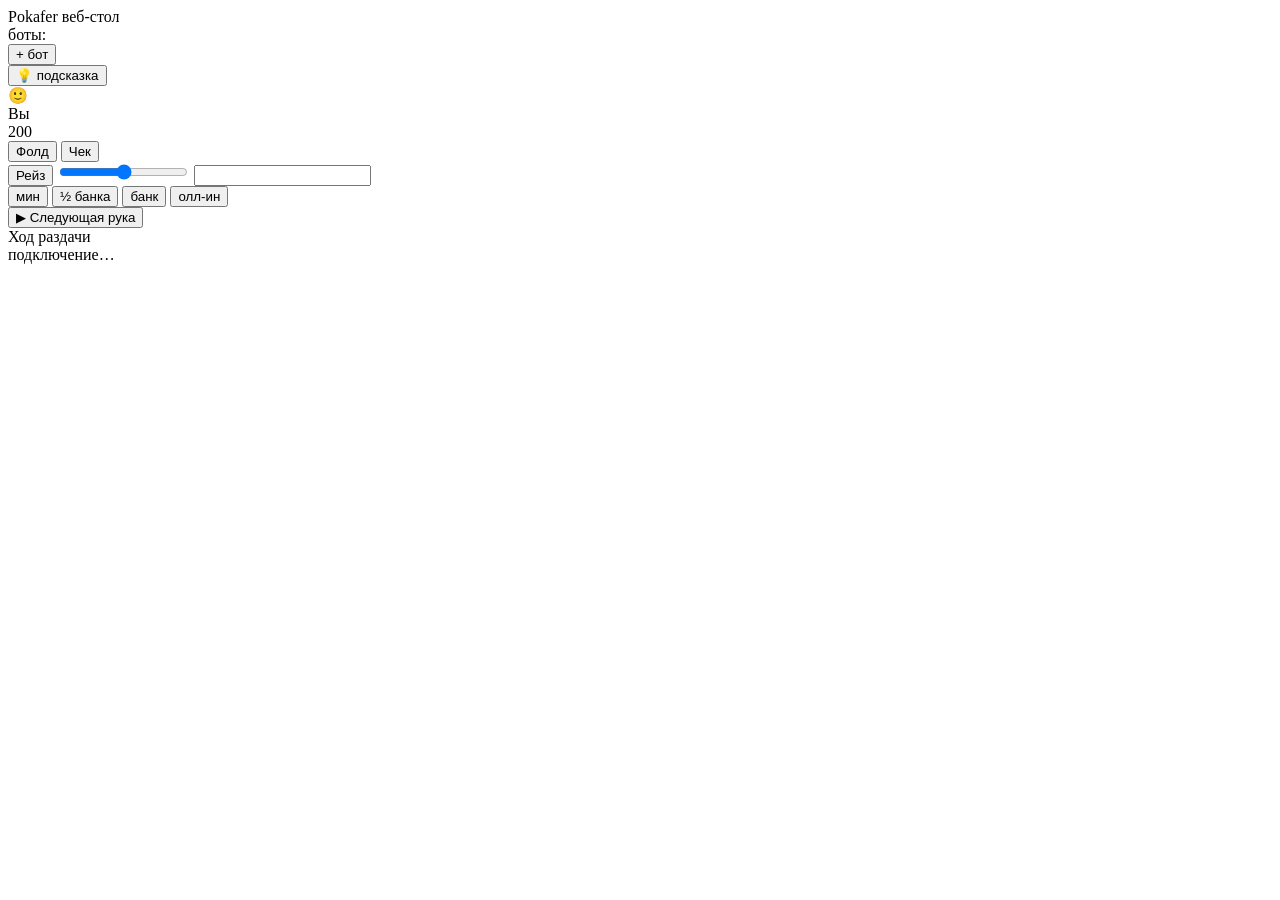
==== pokafer/web/static/index.html @ f162c1e8 "веб-стол: действия под ботами, ручная сдача, все кнопки всегда видны - под каждым ботом плашка после" ====
<!DOCTYPE html>
<html lang="ru">
<head>
<meta charset="utf-8">
<meta name="viewport" content="width=device-width, initial-scale=1">
<title>Pokafer — веб-стол</title>
<link rel="stylesheet" href="/static/style.css?v=4">
</head>
<body>
<header>
  <div class="brand">Pokafer <span>веб-стол</span></div>
  <div class="bot-setup">
    <span class="dim">боты:</span>
    <div class="bot-chips" id="botChips"></div>
    <button id="addBotBtn" class="ghost small" title="Добавить бота (до 5)">+ бот</button>
  </div>
  <button id="hintBtn" class="ghost" title="Что бы сделал мозг на вашем месте">💡 подсказка</button>
</header>

<main>
  <section class="table-wrap">
    <div class="table">
      <div class="villains" id="villains"></div>

      <div class="middle">
        <div class="result-strip hidden" id="resultStrip"></div>
        <div class="board" id="board"></div>
        <div class="pot" id="pot"></div>
        <div class="street" id="street"></div>
      </div>

      <div class="seat hero" id="seatHero">
        <div class="cards" id="hCards"></div>
        <div class="avatar">🙂</div>
        <div class="plate">
          <div class="name">Вы <span class="button-mark" id="heroBtn"></span></div>
          <div class="stack" id="hStack">200</div>
        </div>
        <div class="bet-chip" id="hBet"></div>
        <div class="combo" id="combo"></div>
      </div>
    </div>

    <div class="actionbar" id="actionbar">
      <button id="foldBtn" class="danger">Фолд</button>
      <button id="checkCallBtn" class="primary">Чек</button>
      <div class="raise-group">
        <button id="raiseBtn" class="success">Рейз</button>
        <input type="range" id="raiseSlider">
        <input type="number" id="raiseInput" step="1">
        <div class="presets">
          <button data-preset="min">мин</button>
          <button data-preset="half">½ банка</button>
          <button data-preset="pot">банк</button>
          <button data-preset="max">олл-ин</button>
        </div>
      </div>
      <button id="nextHandFloat" class="primary big">▶ Следующая рука</button>
    </div>
  </section>

  <aside class="log-panel">
    <div class="log-title">Ход раздачи</div>
    <div class="log" id="log"></div>
  </aside>
</main>

<div class="statusline" id="status">подключение…</div>

<script src="/static/app.js?v=4"></script>
</body>
</html>
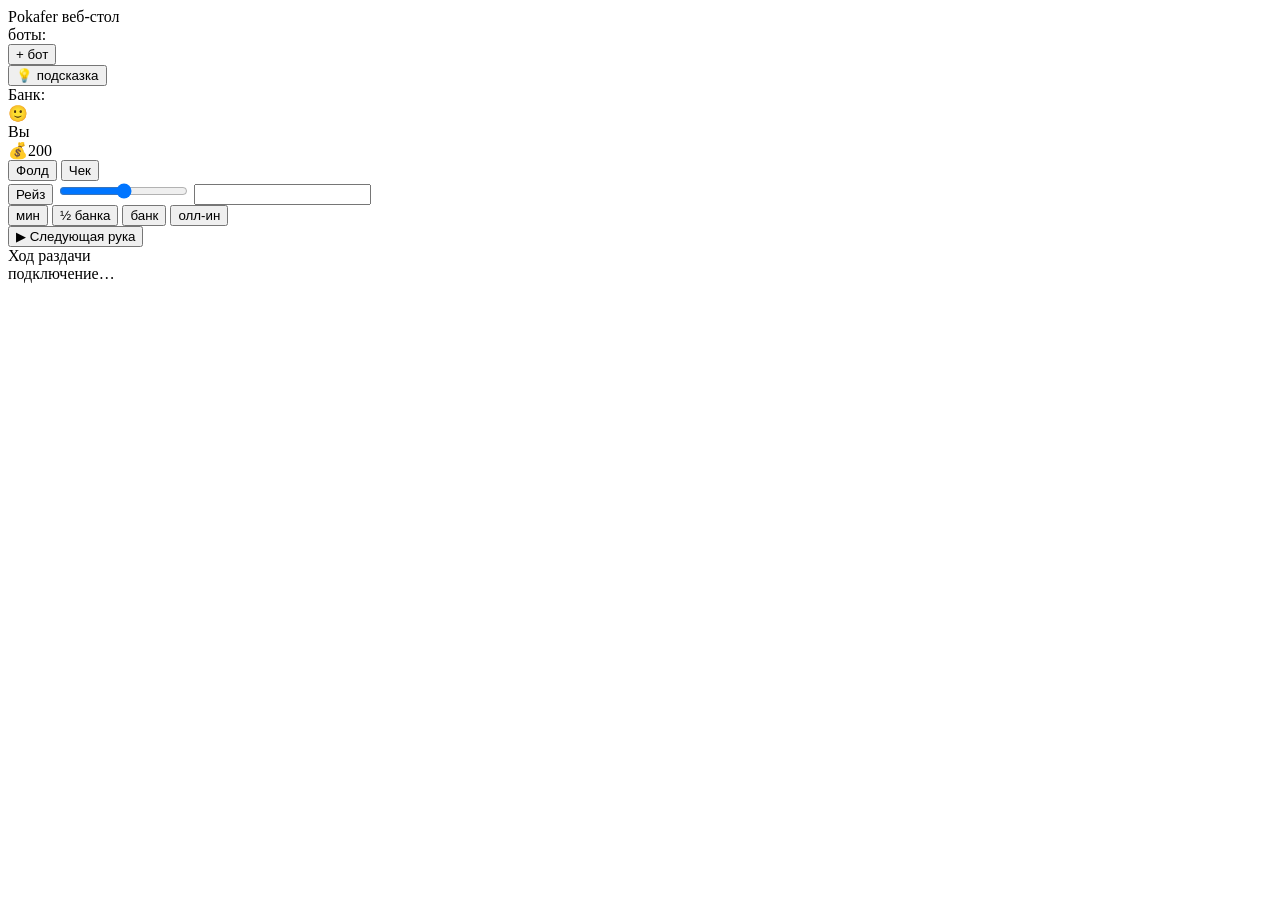
==== commit 30bfc50d: "веб-стол: детерминированная геометрия под глаза + именованные сессии - карты — растровые спрайты (sc" ====
--- a/pokafer/web/static/index.html
+++ b/pokafer/web/static/index.html
@@ -4,7 +4,7 @@
 <meta charset="utf-8">
 <meta name="viewport" content="width=device-width, initial-scale=1">
 <title>Pokafer — веб-стол</title>
-<link rel="stylesheet" href="/static/style.css?v=4">
+<link rel="stylesheet" href="/static/style.css?v=23">
 </head>
 <body>
 <header>
@@ -23,10 +23,10 @@
       <div class="villains" id="villains"></div>
 
       <div class="middle">
+        <div class="board" id="board"></div>
+        <div class="pot" id="pot"><span class="label">Банк: </span><span class="amt" id="potAmount"></span></div>
+        <div class="street" id="street"></div>
         <div class="result-strip hidden" id="resultStrip"></div>
-        <div class="board" id="board"></div>
-        <div class="pot" id="pot"></div>
-        <div class="street" id="street"></div>
       </div>
 
       <div class="seat hero" id="seatHero">
@@ -34,7 +34,7 @@
         <div class="avatar">🙂</div>
         <div class="plate">
           <div class="name">Вы <span class="button-mark" id="heroBtn"></span></div>
-          <div class="stack" id="hStack">200</div>
+          <div class="stack" id="hStack"><span class="coin">💰</span><span class="amt" id="hAmount">200</span></div>
         </div>
         <div class="bet-chip" id="hBet"></div>
         <div class="combo" id="combo"></div>
@@ -43,7 +43,7 @@
 
     <div class="actionbar" id="actionbar">
       <button id="foldBtn" class="danger">Фолд</button>
-      <button id="checkCallBtn" class="primary">Чек</button>
+      <button id="checkCallBtn" class="primary"><span class="label">Чек</span><span class="amt" id="callAmount"></span></button>
       <div class="raise-group">
         <button id="raiseBtn" class="success">Рейз</button>
         <input type="range" id="raiseSlider">
@@ -65,8 +65,11 @@
   </aside>
 </main>
 
-<div class="statusline" id="status">подключение…</div>
+<div class="statusline">
+  <span id="status">подключение…</span>
+  <span class="scoreline" id="scoreline"></span>
+</div>
 
-<script src="/static/app.js?v=4"></script>
+<script src="/static/app.js?v=23"></script>
 </body>
 </html>
